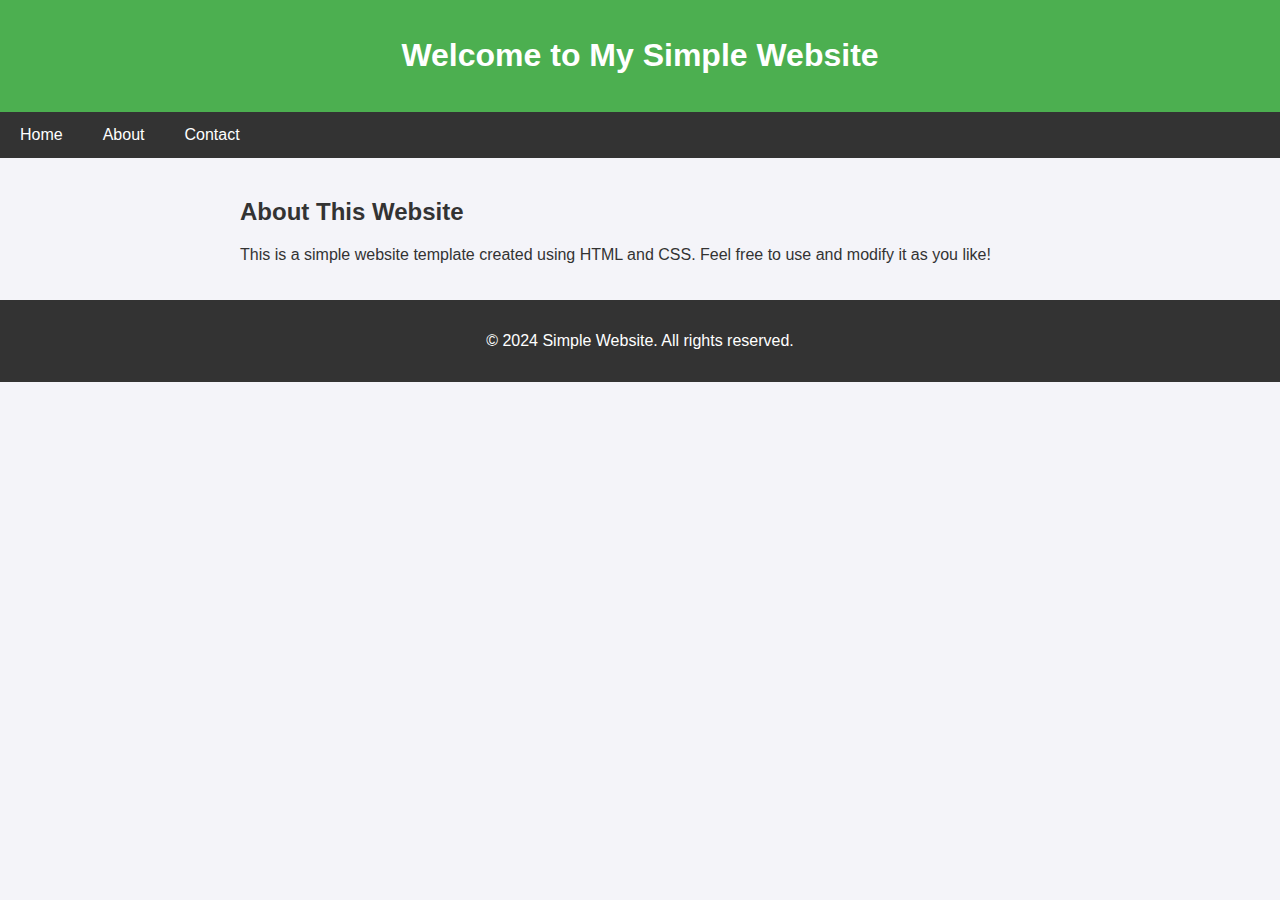
==== index.html @ 12bdfdc6 "Add files via upload" ====
<!DOCTYPE html>
<html lang="en">
<head>
    <meta charset="UTF-8">
    <meta name="viewport" content="width=device-width, initial-scale=1.0">
    <title>Simple Website</title>
    <style>
        body {
            font-family: Arial, sans-serif;
            margin: 0;
            padding: 0;
            background-color: #f4f4f9;
            color: #333;
        }

        header {
            background-color: #4CAF50;
            color: white;
            padding: 1rem 0;
            text-align: center;
        }

        nav {
            background-color: #333;
            overflow: hidden;
        }

        nav a {
            color: white;
            padding: 14px 20px;
            text-decoration: none;
            display: block;
            float: left;
        }

        nav a:hover {
            background-color: #575757;
        }

        main {
            padding: 20px;
            max-width: 800px;
            margin: 0 auto;
        }

        footer {
            text-align: center;
            padding: 1rem 0;
            background-color: #333;
            color: white;
            position: relative;
            bottom: 0;
            width: 100%;
        }
    </style>
</head>
<body>
    <header>
        <h1>Welcome to My Simple Website</h1>
    </header>

    <nav>
        <a href="#home">Home</a>
        <a href="#about">About</a>
        <a href="#contact">Contact</a>
    </nav>

    <main>
        <h2>About This Website</h2>
        <p>This is a simple website template created using HTML and CSS. Feel free to use and modify it as you like!</p>
    </main>

    <footer>
        <p>&copy; 2024 Simple Website. All rights reserved.</p>
    </footer>
</body>
</html>
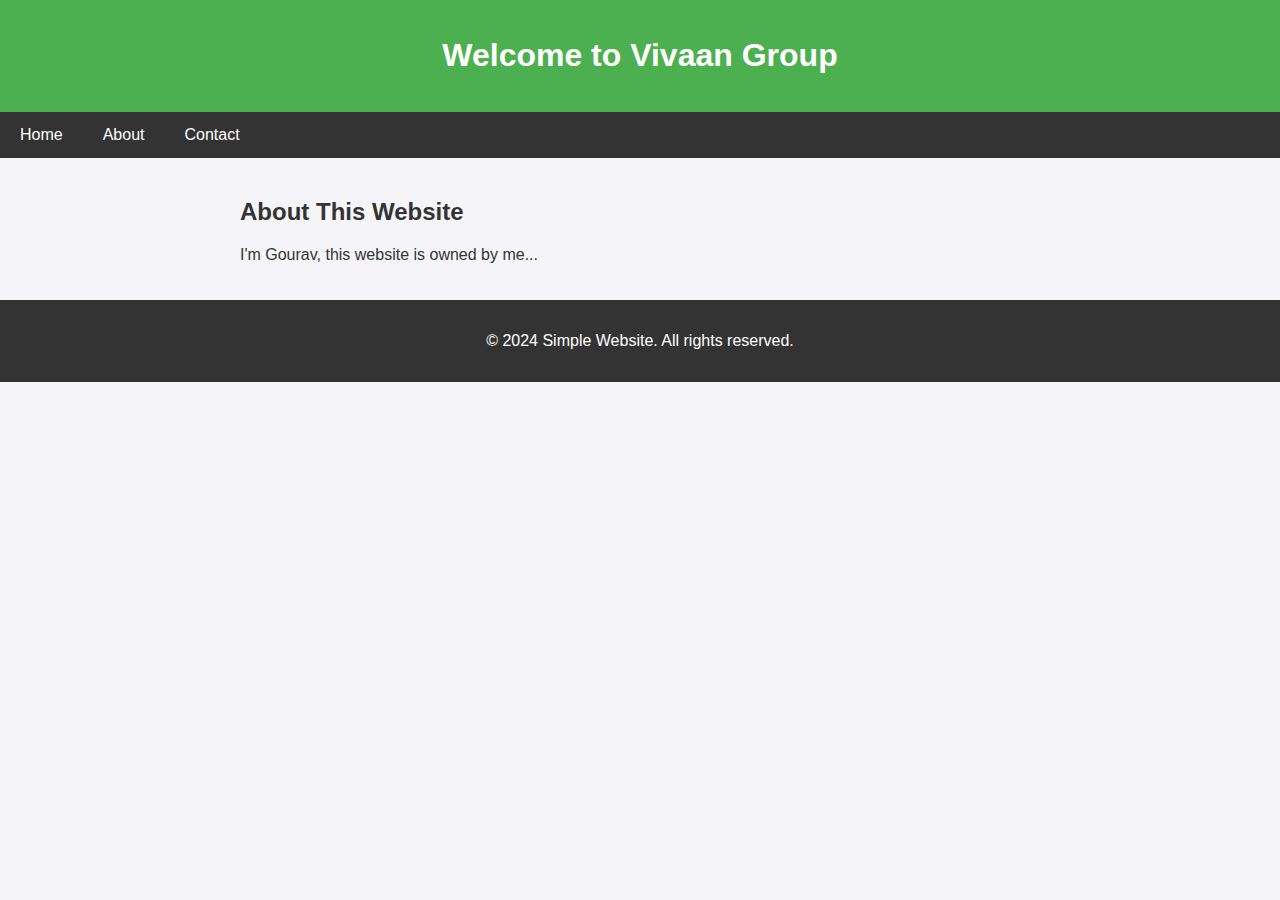
==== commit c5f49efb: "Update index.html" ====
--- a/index.html
+++ b/index.html
@@ -56,7 +56,7 @@
 </head>
 <body>
     <header>
-        <h1>Welcome to My Simple Website</h1>
+        <h1>Welcome to Vivaan Group</h1>
     </header>
 
     <nav>
@@ -67,11 +67,11 @@
 
     <main>
         <h2>About This Website</h2>
-        <p>This is a simple website template created using HTML and CSS. Feel free to use and modify it as you like!</p>
+        <p>I'm Gourav, this website is owned by me...</p>
     </main>
 
     <footer>
         <p>&copy; 2024 Simple Website. All rights reserved.</p>
     </footer>
 </body>
-</html>+</html>
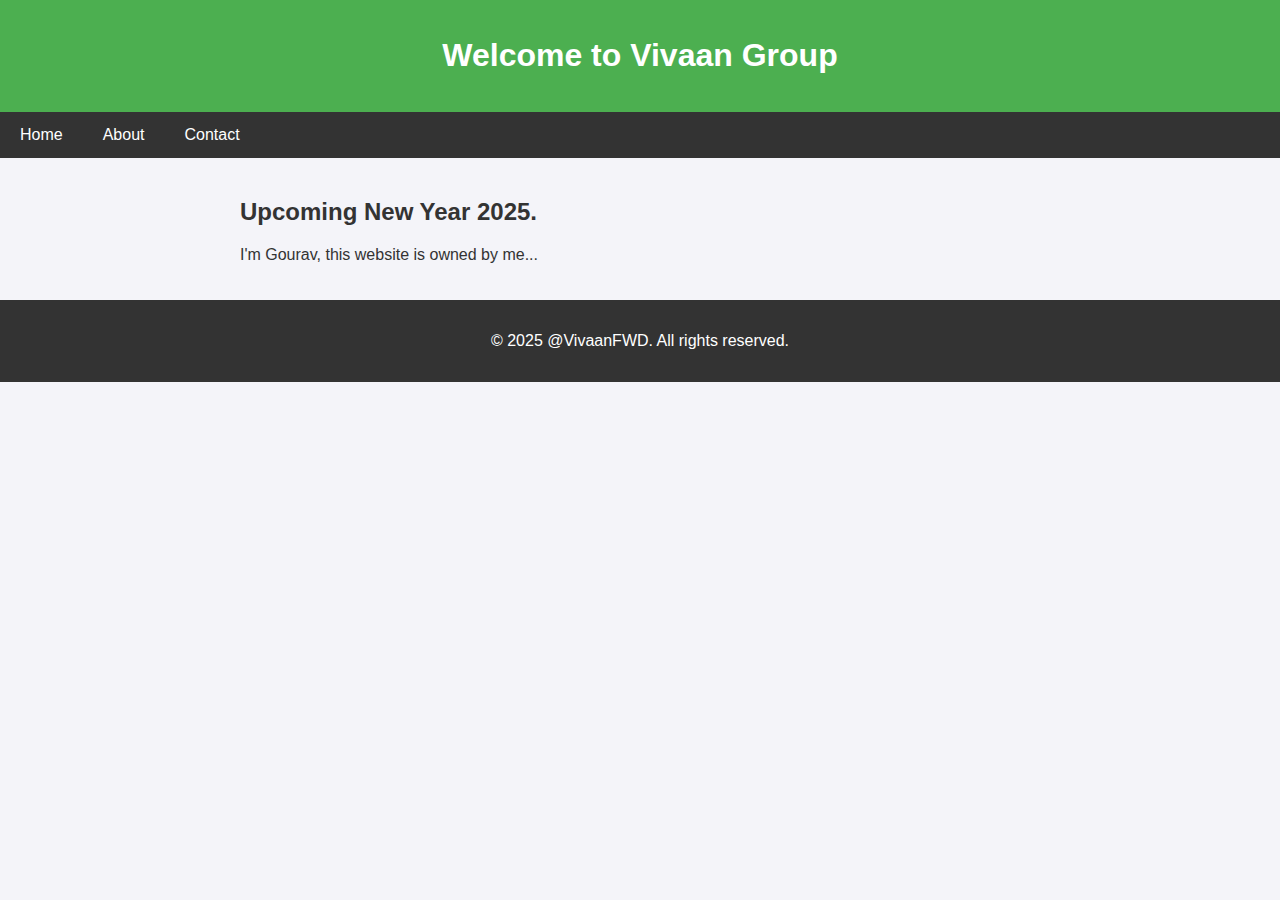
==== commit 4378eb54: "Update index.html" ====
--- a/index.html
+++ b/index.html
@@ -66,12 +66,12 @@
     </nav>
 
     <main>
-        <h2>About This Website</h2>
+        <h2>Upcoming New Year 2025.</h2>
         <p>I'm Gourav, this website is owned by me...</p>
     </main>
 
     <footer>
-        <p>&copy; 2024 Simple Website. All rights reserved.</p>
+        <p>&copy; 2025 @VivaanFWD. All rights reserved.</p>
     </footer>
 </body>
 </html>
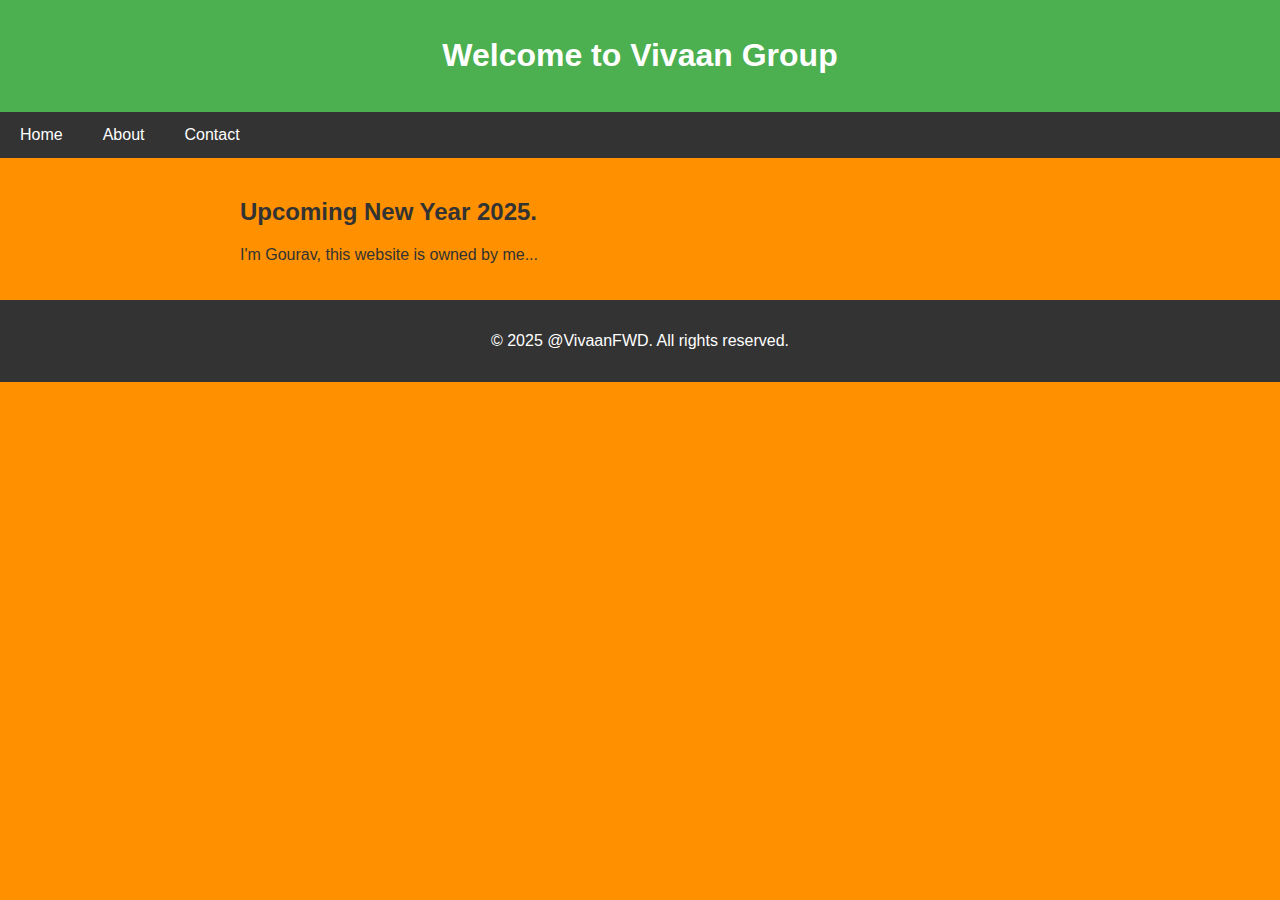
==== commit b414b222: "Update index.html" ====
--- a/index.html
+++ b/index.html
@@ -9,7 +9,7 @@
             font-family: Arial, sans-serif;
             margin: 0;
             padding: 0;
-            background-color: #f4f4f9;
+            background-color: #ff9100;
             color: #333;
         }
 
@@ -62,7 +62,7 @@
     <nav>
         <a href="#home">Home</a>
         <a href="#about">About</a>
-        <a href="#contact">Contact</a>
+        <a href="Contact.html">Contact</a>
     </nav>
 
     <main>
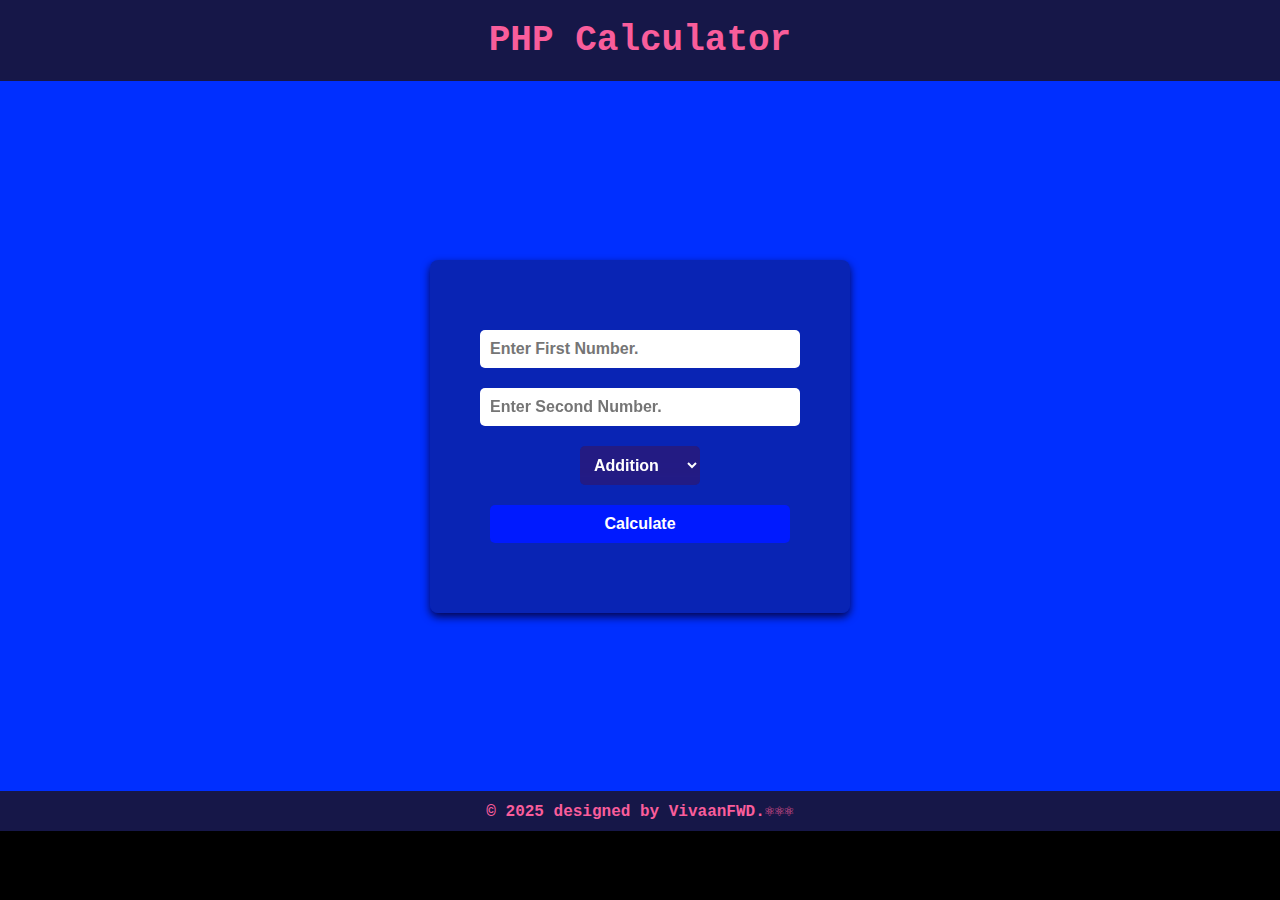
==== commit 321b3239: "Add files via upload" ====
--- a/index.html
+++ b/index.html
@@ -1,77 +1,33 @@
 <!DOCTYPE html>
 <html lang="en">
-<head>
-    <meta charset="UTF-8">
-    <meta name="viewport" content="width=device-width, initial-scale=1.0">
-    <title>Simple Website</title>
-    <style>
-        body {
-            font-family: Arial, sans-serif;
-            margin: 0;
-            padding: 0;
-            background-color: #ff9100;
-            color: #333;
-        }
+    <head>
+        <meta name="viewport" content="width=device-width, initial-scale=1.0">
+        <meta charset="UTF-8">
+        <title>ModernCalc BY @VivaanFWD</title>
+        <link rel="stylesheet" href="style.css">
 
-        header {
-            background-color: #4CAF50;
-            color: white;
-            padding: 1rem 0;
-            text-align: center;
-        }
+    </head>
+    <body>
+        <header>
+            PHP Calculator             
+        </header>
+    
+        <main>
+            <form action="Calculate.php" method="POST">
+                <input type="text" name="num1" placeholder="Enter First Number." required>
+                <input type="text" name="num2" placeholder="Enter Second Number." required>
+                <select name="operation">
+                    <option value="add">Addition</option>
+                    <option value="sub">Subtraction</option>
+                    <option value="mul">Multiplication</option>
+                    <option value="add">Division</option>
+                </select>
+                
+                <button type="submit" name="submit">Calculate</button>
+            </form>
 
-        nav {
-            background-color: #333;
-            overflow: hidden;
-        }
-
-        nav a {
-            color: white;
-            padding: 14px 20px;
-            text-decoration: none;
-            display: block;
-            float: left;
-        }
-
-        nav a:hover {
-            background-color: #575757;
-        }
-
-        main {
-            padding: 20px;
-            max-width: 800px;
-            margin: 0 auto;
-        }
-
-        footer {
-            text-align: center;
-            padding: 1rem 0;
-            background-color: #333;
-            color: white;
-            position: relative;
-            bottom: 0;
-            width: 100%;
-        }
-    </style>
-</head>
-<body>
-    <header>
-        <h1>Welcome to Vivaan Group</h1>
-    </header>
-
-    <nav>
-        <a href="#home">Home</a>
-        <a href="#about">About</a>
-        <a href="Contact.html">Contact</a>
-    </nav>
-
-    <main>
-        <h2>Upcoming New Year 2025.</h2>
-        <p>I'm Gourav, this website is owned by me...</p>
-    </main>
-
-    <footer>
-        <p>&copy; 2025 @VivaanFWD. All rights reserved.</p>
-    </footer>
-</body>
-</html>
+        </main>
+    
+        <footer>&copy; 2025 designed by VivaanFWD.&#9883;&#x269B;&#9883;</footer>
+    </body>
+</html>--- a/style.css
+++ b/style.css
@@ -0,0 +1,98 @@
+body{
+    background-color:#000000;
+    color:#ffffff;
+    font-family:'Courier New', Courier, monospace;
+    padding: 0px;
+    margin: 0px;
+
+}
+header{ 
+    padding: 20px;
+    font-size:36px;
+}
+
+main{
+    display:flex; 
+    align-items: center;
+    justify-content: center;
+    min-height:70vh;
+
+    padding:40px;
+    background-color: #002fff;
+    /*background-image:url(bg.jpg);   */
+}
+
+form{
+    background-color:#16174869;
+    border-radius: 8px;
+    padding: 60px;
+    /*width: 100%;*/
+    width: 300px;
+    max-width:80%;
+    box-shadow:0 4px 8px #06064f;
+    justify-content: center;
+    display: flex;
+    flex-direction: column;
+    align-items: center;
+    backdrop-filter: blur(10px);
+
+}
+form input,form select,form button{
+    width:100%;
+    padding:10px;
+    margin: 10px 0;
+    border-radius: 5px;
+    border: none;
+    font-size: 16px;
+}
+form input {
+    background-color: #fff;
+    color:#161748;
+    font-weight: bold;
+}
+
+form select {
+    background-color: #48177c5d;
+    color: #fff;
+    font-weight:bold;
+    width:40%;
+    /*Blur Effect */
+    backdrop-filter:blur(10px);
+}
+ 
+
+form button {
+    background-color: #001aff;
+    color: white;
+    font-weight: bold;
+    cursor: pointer;
+}
+form select:hover{
+    background-color:#331258;
+}
+form button:hover{
+    background-color:#1120a6; 
+}
+
+footer{ 
+    padding:10px;
+}
+ 
+header, footer{
+    background-color:#161748;
+    color:#f95d9b;
+    font-weight: bold;
+    text-align: center;
+}
+
+.error{
+    color:#f95d9b;
+    font-weight:bold;
+}
+
+.result{
+     
+    color:#fff200;
+    font-size:36px;
+    font-weight:bold;
+}